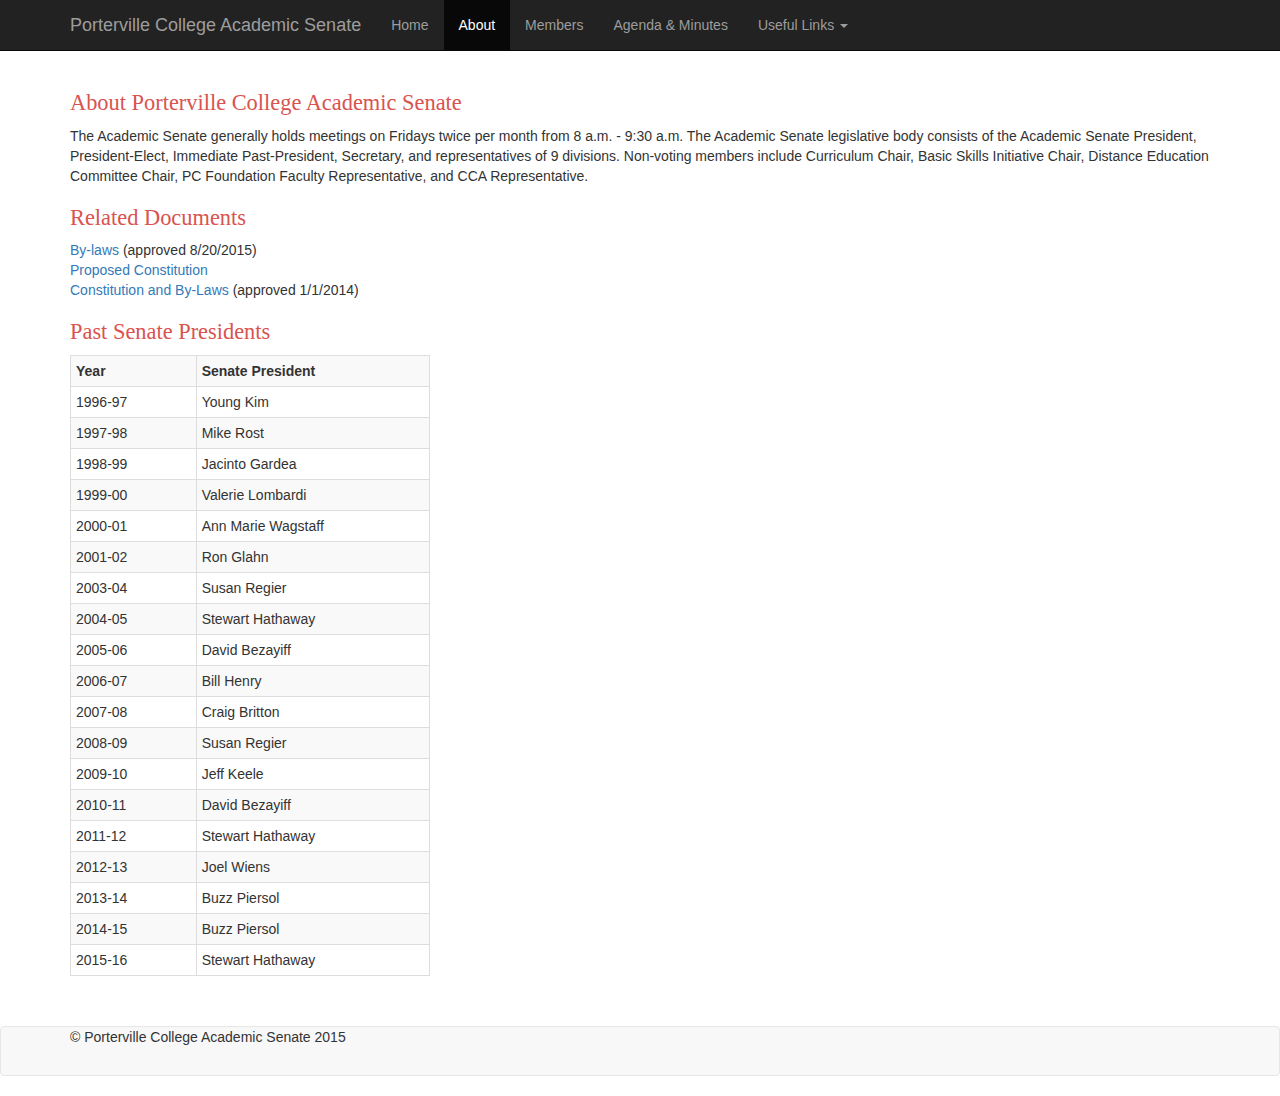
==== about.html @ 63135ea9 "First commit PC Academic Senate Website" ====
<!DOCTYPE html>
<html>
   <head>
      <title>Porterville College Academic Senate</title>
      <meta name="viewport" content="width=device-width, initial-scale=1.0">
      <link rel="icon" type="image/x-icon" href="favicon.png">
      <link href="bootstrap-3.3.4-dist/css/bootstrap.css" rel="stylesheet">
      <link href="css/styles.css" rel="stylesheet">
      <link rel="stylesheet" href="//maxcdn.bootstrapcdn.com/font-awesome/4.3.0/css/font-awesome.min.css">
      <!--above this always goes at the top -->
   </head>

   <body>
 
      <nav class="navbar navbar-default navbar-static-top navbar-inverse">
        <div class="container">
          <!-- Brand and toggle get grouped for better mobile display -->
          <div class="navbar-header">
            <button type="button" class="navbar-toggle collapsed" data-toggle="collapse" data-target="#bs-example-navbar-collapse-1">
              <span class="sr-only">Toggle navigation</span>
              <span class="icon-bar"></span>
              <span class="icon-bar"></span>
              <span class="icon-bar"></span>
            </button>
            <a class="navbar-brand" href="./">Porterville College Academic Senate</a>
          </div>
 
          <!-- Collect the nav links, forms, and other content for toggling -->
          <div class="collapse navbar-collapse" id="bs-example-navbar-collapse-1">
            <ul class="nav navbar-nav">
              <li><a href="./">Home</a></li>
              <li class="active"><a href="#">About</a></li>
              <li><a href="members.html">Members</a></li>
              <li><a href="agendaminutes.html">Agenda &amp; Minutes</a></li>
              <li class="dropdown">
                <a href="#" class="dropdown-toggle" data-toggle="dropdown" role="button" aria-expanded="false">Useful Links <span class="caret"></span></a>
                <ul class="dropdown-menu" role="menu">
                  <li><a target="_blank" href="http://www.portervillecollege.edu/">Porterville College</a></li>
                  <li><a target="_blank" href="http://www.asccc.org/">Statewide Academic Senate</a></li>
                  <li><a target="_blank" href="http://www.curricunet.com/kccd/">Curricunet</a></li>
                  <li><a target="_blank" href="http://www.cccco.edu/">State Chancellor's Office</a></li>
                  <li><a target="_blank" href="https://govt.westlaw.com/calregs/Browse/Home/California/CaliforniaCodeofRegulations?guid=I836118C0D47E11DEBC02831C6D6C108E&originationContext=documenttoc&transitionType=Default&contextData=(sc.Default)&bhcp=1">California Title 5 Regulations</a></li>
                  <li><a target="_blank" href="http://www.leginfo.ca.gov/cgi-bin/calawquery?codesection=edc">California Education Code</a></li>
                </ul>
              </li>
            </ul>
          </div><!-- /.navbar-collapse -->
        </div><!-- /.container-fluid -->
      </nav>

      <div class="container">
         <div class="row">
            <div class="col-md-12">
               <h2>About Porterville College Academic Senate</h2>
               <p>
                  The Academic Senate generally holds meetings on Fridays twice per month from 8 a.m. - 9:30 a.m. The Academic Senate legislative body consists of the Academic Senate President, President-Elect, Immediate Past-President, Secretary, and representatives of 9 divisions. Non-voting members include Curriculum Chair, Basic Skills Initiative Chair, Distance Education Committee Chair, PC Foundation Faculty Representative, and CCA Representative.  
               </p>
               <h2>Related Documents</h2>
               <a target="_blank" href="assets/Porterville College Academic Senate By-Laws - adopted 08-20-2015.pdf">By-laws</a> (approved 8/20/2015)<br>
                <a target="_blank" href="assets/Academic Senate Constitution (proposed revision 082115).pdf">Proposed Constitution</a><br>
               <a target="_blank" href="assets/Academic Senate Constitution and By-laws (ratified 2014-01-07).pdf">Constitution and By-Laws</a> (approved 1/1/2014)
            </div>
            <div class="col-md-4 boffset4">
               <h2>Past Senate Presidents</h2>

               <table width="60%" class="table table-striped table-bordered table-hover table-condensed">
                  <tr class="alan-thicke"><!-- header row -->
                     <td width="35%">Year</td>
                     <td width="65%">Senate President</td>
                  </tr>
                  <tr>
                     <td width="35%">1996-97</td>
                     <td width="65%">Young Kim</td>
                  </tr>
                  <tr>
                     <td width="35%">1997-98</td>
                     <td width="65%">Mike Rost</td>
                  </tr>
                  <tr>
                     <td width="35%">1998-99</td>
                     <td width="65%">Jacinto Gardea</td>
                  </tr>
                  <tr>
                     <td width="35%">1999-00</td>
                     <td width="65%">Valerie Lombardi</td>
                  </tr>
                  <tr>
                     <td width="35%">2000-01</td>
                     <td width="65%">Ann Marie Wagstaff</td>
                  </tr>
                  <tr>
                     <td width="35%">2001-02</td>
                     <td width="65%">Ron Glahn</td>
                  </tr>
                  <tr>
                     <td width="35%">2003-04</td>
                     <td width="65%">Susan Regier</td>
                  </tr>
                  <tr>
                     <td width="35%">2004-05</td>
                     <td width="65%">Stewart Hathaway</td>
                  </tr>
                  <tr>
                     <td width="35%">2005-06</td>
                     <td width="65%">David Bezayiff</td>
                  </tr>
                  <tr>
                     <td width="35%">2006-07</td>
                     <td width="65%">Bill Henry</td>
                  </tr>
                  <tr>
                     <td width="35%">2007-08</td>
                     <td width="65%">Craig Britton</td>
                  </tr>
                  <tr>
                     <td width="35%">2008-09</td>
                     <td width="65%">Susan Regier</td>
                  </tr>
                  <tr>
                     <td width="35%">2009-10</td>
                     <td width="65%">Jeff Keele</td>
                  </tr>
                  <tr>
                     <td width="35%">2010-11</td>
                     <td width="65%">David Bezayiff</td>
                  </tr>
                  <tr>
                     <td width="35%">2011-12</td>
                     <td width="65%">Stewart Hathaway</td>
                  </tr>
                  <tr>
                     <td width="35%">2012-13</td>
                     <td width="65%">Joel Wiens</td>
                  </tr>
                  <tr>
                     <td width="35%">2013-14</td>
                     <td width="65%">Buzz Piersol</td>
                  </tr>
                  <tr>
                     <td width="35%">2014-15</td>
                     <td width="65%">Buzz Piersol</td>
                  </tr>
                  <tr>
                     <td width="35%">2015-16</td>
                     <td width="65%">Stewart Hathaway</td>
                  </tr>
               </table>


            </div><!-- END Col DIV-->
         </div><!-- END Row DIV-->
      </div><!-- END Container DIV -->
      
      <div class="navbar navbar-default navbar-static-bottom footer">
         <div class="container">
           <p>&#169; Porterville College Academic Senate 2015</p>
         </div>
      </div>

<!-- This always goes at the bottom -->
      <script src="//ajax.googleapis.com/ajax/libs/jquery/2.1.1/jquery.min.js"></script>
      <script src="bootstrap-3.3.4-dist/js/bootstrap.min.js"></script>
   </body>
</html>
---- css/styles.css ----
/* misc font */
h1 { 
  font-size: 2.3em;
  font-family: Garamond, "Times New Roman", serif; 
}

h2 {
  font-size: 1.6em; 
  font-family: Garamond, "Times New Roman", serif; 
  color: #D9534F;
}

h3 { font-size: 1.17em; }
h5 { font-size: .83em; }
h6 { font-size: .67em; }
p { font-size: 1em; }

/* other formatting */
.alan-thicke { font-weight: bold; }
.hetalia {font-style: italic; }

/* center things */
.centered
{
    text-align:center;
}

/* indentation */
.as-indent { 
    padding-left: 50px;
/*    padding-bottom: 10px;  */ 
}



/* dropdown menu */
.dropdown-menu li > a:hover, .dropdown-menu li > a:focus, .dropdown-submenu:hover > a {
   background-image: none;
   color: #fff;
   background-color: #AB0100;
   
}

/*
.dropdown-menu li {
  font-size: 1.3em;
}
*/

/* a touch of color */

.mycolor {
    background: #ffff99;   /* UCLA yellow */
}


/*  Vertical Offsets */
.voffset  { margin-top: 2px; }
.voffset1 { margin-top: 5px; }
.voffset2 { margin-top: 10px; }
.voffset3 { margin-top: 15px; }
.voffset4 { margin-top: 30px; }
.voffset5 { margin-top: 40px; }
.voffset6 { margin-top: 60px; }
.voffset7 { margin-top: 80px; }
.voffset8 { margin-top: 100px; }
.voffset9 { margin-top: 150px; }
.boffset  { margin-bottom: 2px; }
.boffset1 { margin-bottom: 5px; }
.boffset2 { margin-bottom: 10px; }
.boffset3 { margin-bottom: 15px; }
.boffset4 { margin-bottom: 30px; }
.boffset5 { margin-bottom: 40px; }
.boffset6 { margin-bottom: 60px; }
.boffset7 { margin-bottom: 80px; }
.boffset8 { margin-bottom: 100px; }
.boffset9 { margin-bottom: 150px; }


/* jumbotron mod */

.jumbotron {

  padding: 30px;
  margin-bottom: 30px;
  color: inherit;

}
.jumbotron h1,
.jumbotron .h1 {
  color: inherit;
  font-size: 24px;
}

.jumbotron p {
  margin-bottom: 15px;
  font-size: 21px;
  font-weight: 200;
}
.jumbotron > hr {
  border-top-color: #d5d5d5;
}
.container .jumbotron {
  border-radius: 6px;
}
.jumbotron .container {
  max-width: 100%;
}
@media screen and (min-width: 768px) {
  .jumbotron {
    padding-top: 48px;
    padding-bottom: 48px;
  }
  .container .jumbotron {
    padding-right: 60px;
    padding-left: 60px;
  }
  .jumbotron h1,
  .jumbotron .h1 {
    font-size: 3.5em;
  }
}

/* Adjust Brand Font size to mobile devices */
@media (max-width: 450px) {
   .navbar-brand {
	  float: left;
	  height: 40px;
	  padding: 6px 10px;
	  font-size: 14px;
	  line-height: 40px;
   }
}

/* Scroll back to top */
  .back-to-top {
    cursor: pointer;
    position: fixed;
    bottom: 20px;
    right: 20px;
    display:none;
}
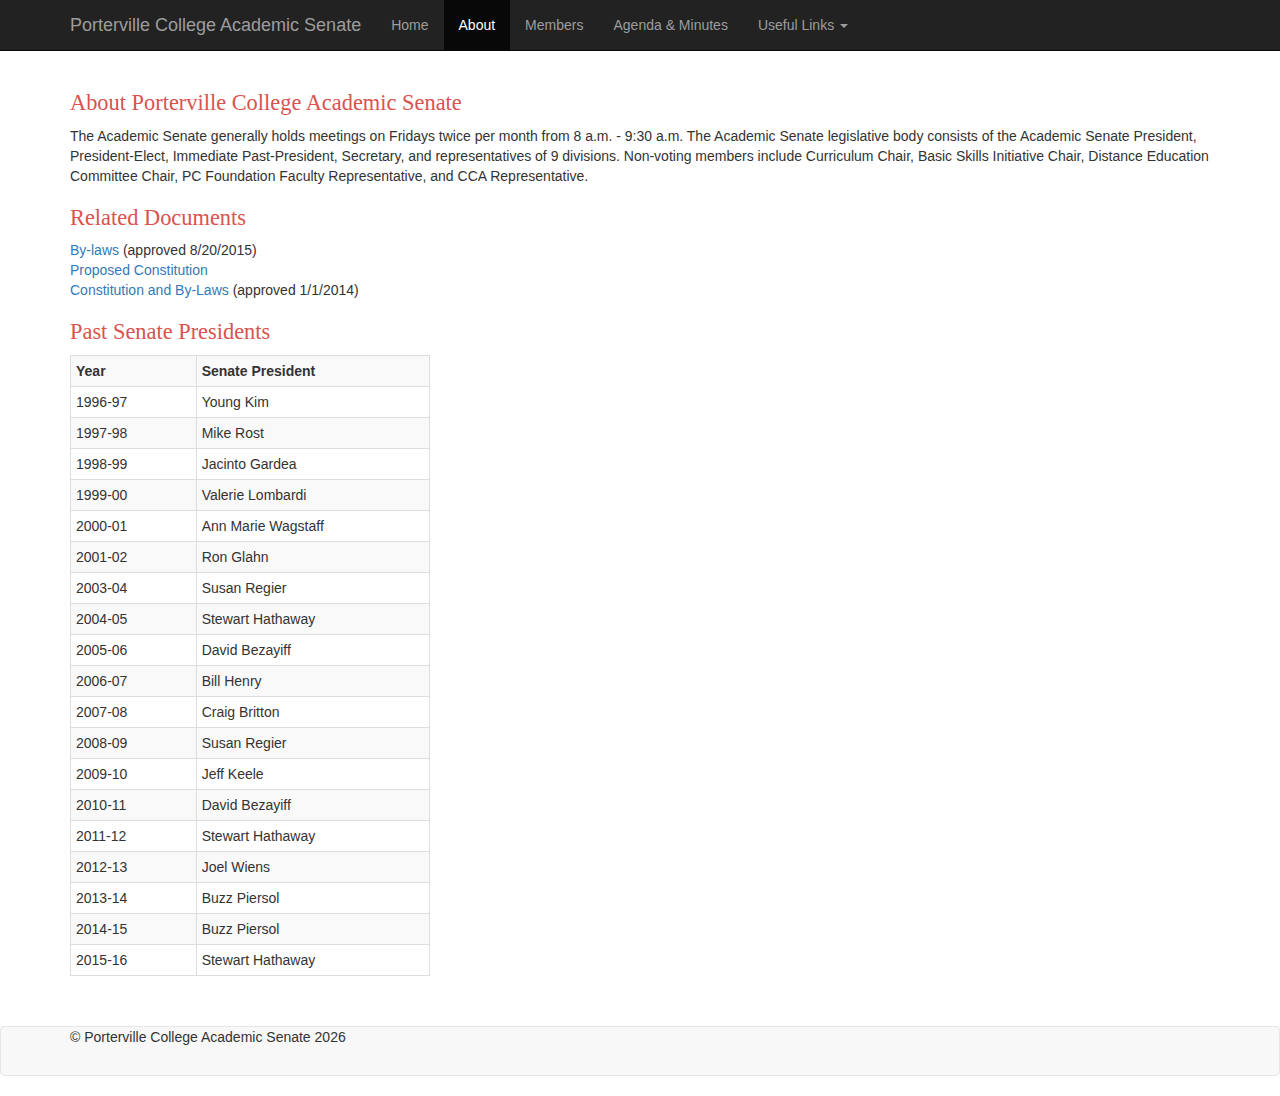
==== commit 6b79332d: "copyright date & members updated" ====
--- a/about.html
+++ b/about.html
@@ -153,13 +153,19 @@
       
       <div class="navbar navbar-default navbar-static-bottom footer">
          <div class="container">
-           <p>&#169; Porterville College Academic Senate 2015</p>
+           <p style="display:inline-block;">
+              &#169; Porterville College Academic Senate&nbsp;
+              <div id="thisyear" style="display:inline-block;">
+              </div>
+           </p>
          </div>
       </div>
 
 <!-- This always goes at the bottom -->
       <script src="//ajax.googleapis.com/ajax/libs/jquery/2.1.1/jquery.min.js"></script>
       <script src="bootstrap-3.3.4-dist/js/bootstrap.min.js"></script>
+      <script>document.getElementById("thisyear").innerHTML = new Date().getFullYear();</script>
+
    </body>
 </html>
 
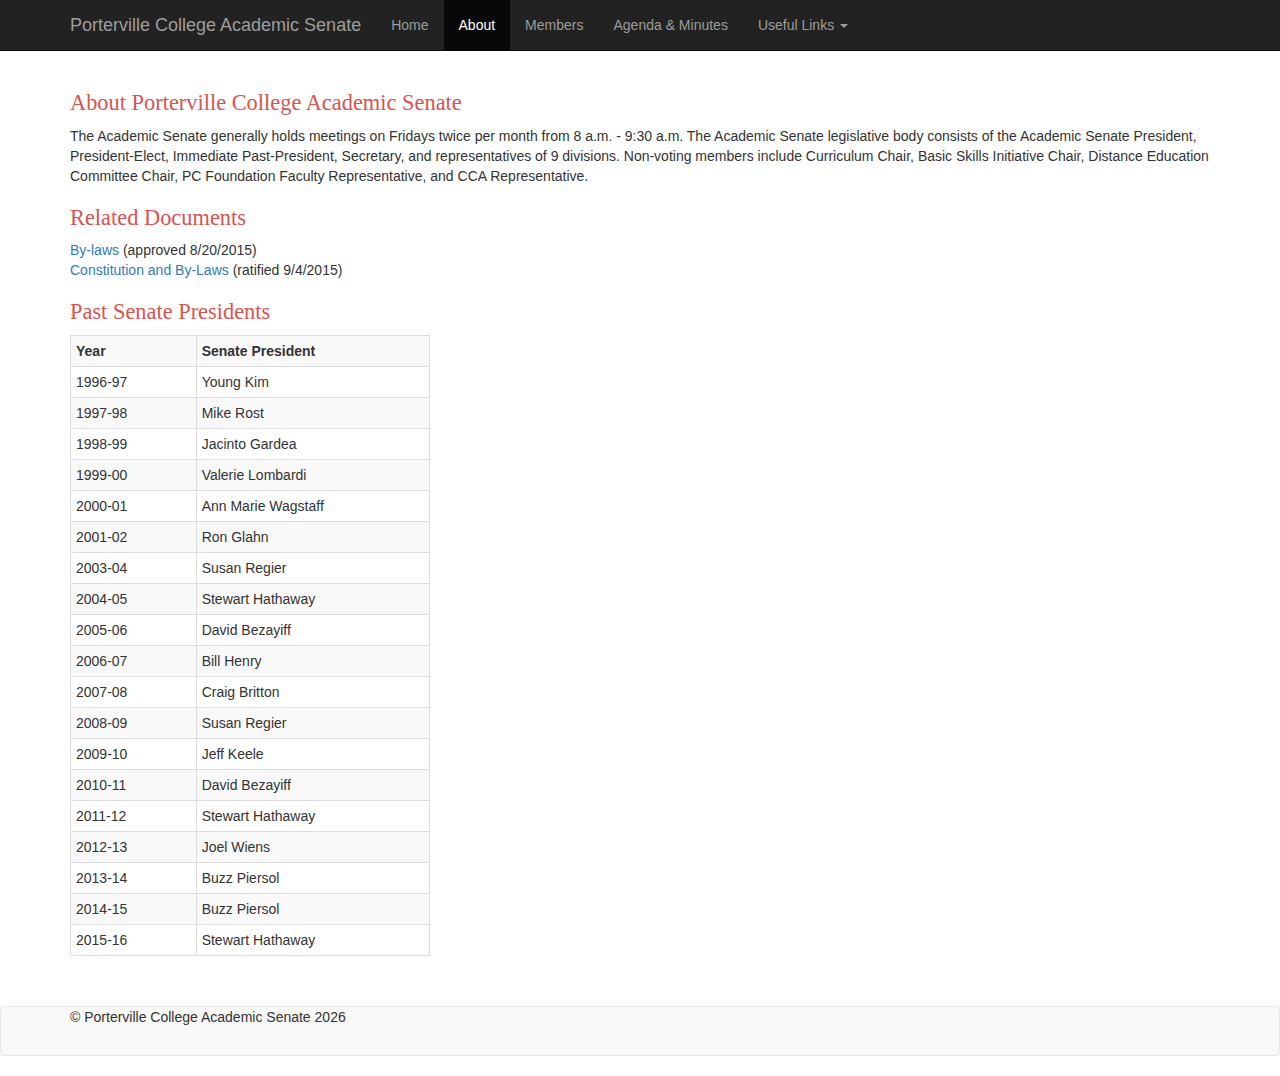
==== commit a75c0426: "update constitution" ====
--- a/about.html
+++ b/about.html
@@ -57,8 +57,7 @@
                </p>
                <h2>Related Documents</h2>
                <a target="_blank" href="assets/Porterville College Academic Senate By-Laws - adopted 08-20-2015.pdf">By-laws</a> (approved 8/20/2015)<br>
-                <a target="_blank" href="assets/Academic Senate Constitution (proposed revision 082115).pdf">Proposed Constitution</a><br>
-               <a target="_blank" href="assets/Academic Senate Constitution and By-laws (ratified 2014-01-07).pdf">Constitution and By-Laws</a> (approved 1/1/2014)
+               <a target="_blank" href="assets/Academic Senate Constitution (revised 090415).pdf">Constitution and By-Laws</a> (ratified 9/4/2015)
             </div>
             <div class="col-md-4 boffset4">
                <h2>Past Senate Presidents</h2>
